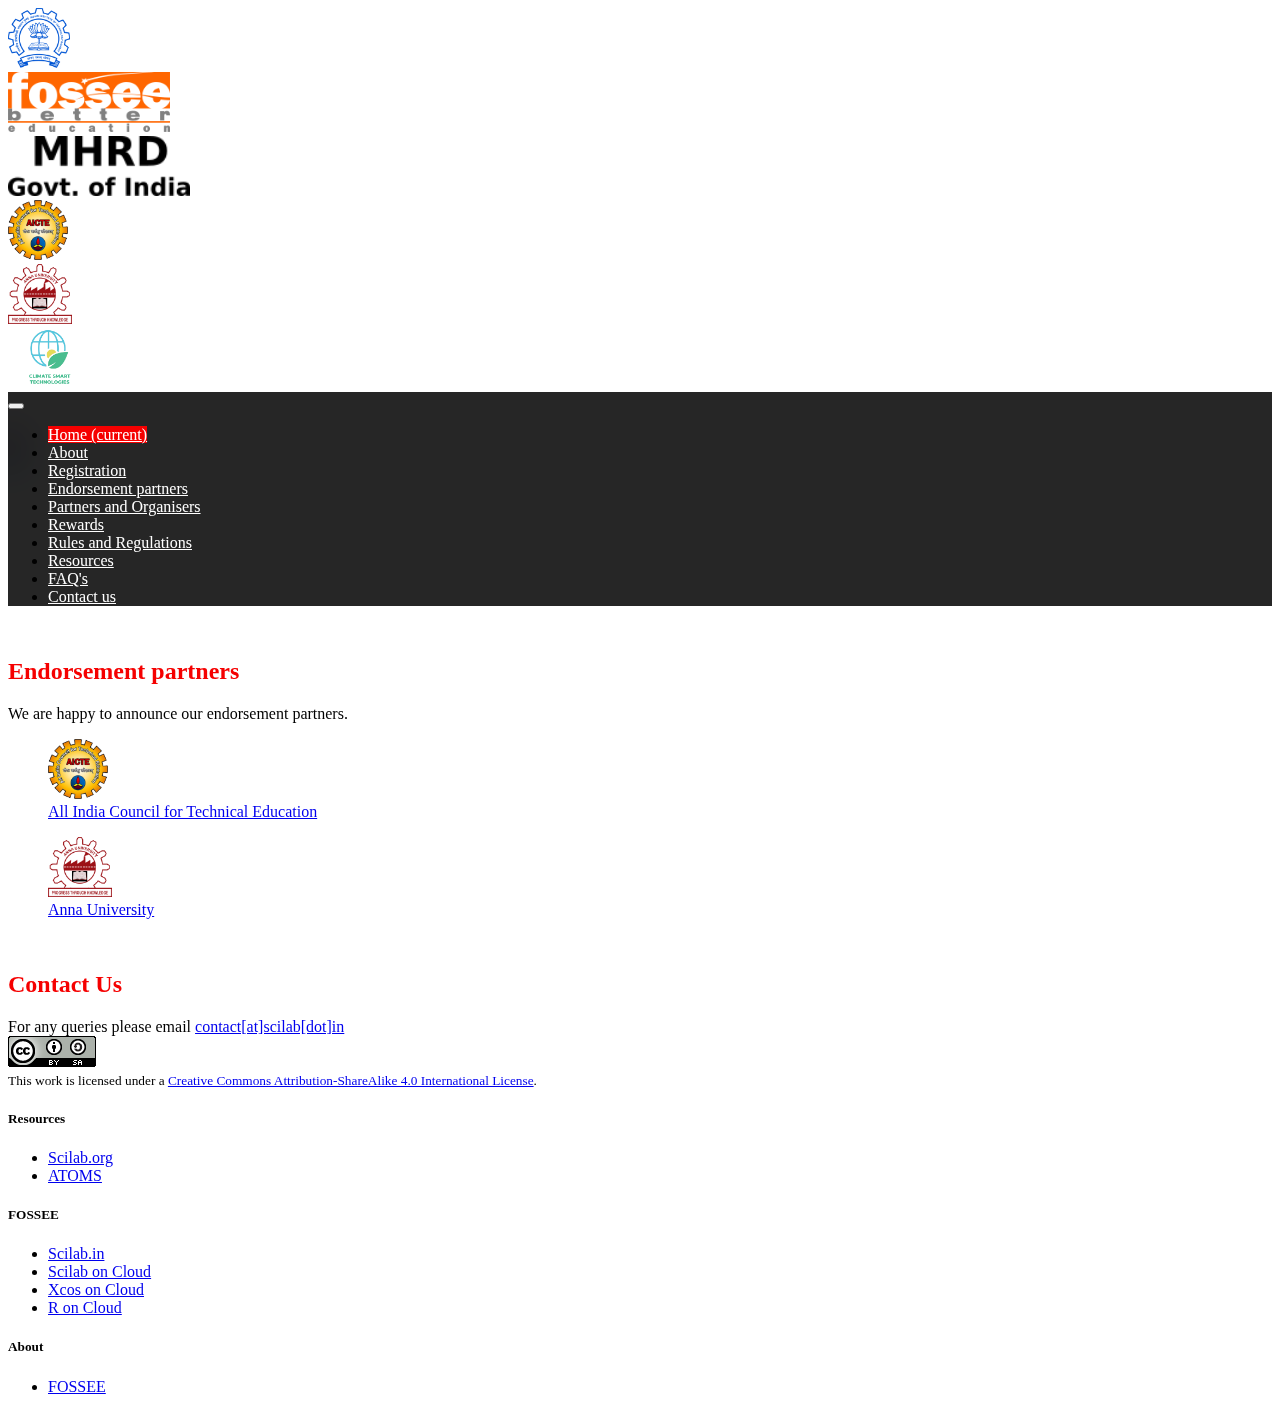
==== endorsement-partners.html @ 42803799 "added new pages" ====
<!doctype html>
<html lang="en">

<head>
  <meta charset="utf-8">
  <meta name="viewport" content="width=device-width, initial-scale=1, shrink-to-fit=no">
  <meta name="description" content="Scilab Toolbox Hackathon by FOSSEE">
  <meta name="author" content="FOSSEE web team">
  <meta name="keywords" content="Hackathon, coding, competition">
  <meta name="keywords" content="Scilab, Scilab Toolbox, Open source, software, Toolbox development">
  <link rel="icon" href="image/STH.ico">
  <title>Scilab Toolbox Online Hackathon 2020</title>
  <!-- Bootstrap core CSS -->
  <link href="bootstrap-4.5.0/css/bootstrap.min.css" rel="stylesheet">
  <link href="fontawesome/css/all.css" rel="stylesheet">
  <link href="css/custom.css" rel="stylesheet">
</head>
<body>
  <div class="container">
    <div class="d-flex justify-content-around row">
      <div class="column p-2 pt-1 pb-1 "><a href="http://iitb.ac.in" target="_blank"><img src="image/iitb.webp"
            class="img-fluid" alt="FOSSEE" style="height:60px;"></a></div>
      <div class="column p-2 pt-1 pb-1"><a href="https://fossee.in" target="_blank"><img src="image/fossee_logo.webp"
            class="img-fluid" alt="FOSSEE" style="height:60px;"></a></div>
      <div class="column p-2 pt-1 pb-1"> <a href="https://mhrd.gov.in/ict-initiatives" target="_blank"
          rel="noopener noreferrer"><img src="image/MHRD_logo.webp" class="img-fluid" alt="MHRD"
            style="height:60px;"> </a></div>
      <div class="column p-2 pt-1 pb-1 "><a href="https://www.aicte-india.org/" target="_blank"><img
            src="image/aicte_logo.webp" class="img-fluid" alt="AICTE" style="height:60px;"></a></div>
      <div class=" p-2 pt-1 pb-1 "><a href="https://annauniv.edu/" target="_blank"><img src="image/au_logo.webp"
            class="img-fluid" alt="Anna University" style="height:60px;"></a></div>
      <div class="column p-2 pt-1 pb-1 "><a href="http://www.climatesmarttech.com/" target="_blank"><img
            src="image/CST_logo.webp" class="img-fluid" alt="Climate Smart Tech" style="height:60px;"></a>
      </div>
    </div>
  </div>
  <div class="icon-bar">
    <a href="https://www.facebook.com/FOSSEENMEICT/" class="facebook text-white" target="_blank"><i
        class="fab fa-facebook-square"></i></a>
    <a href="https://www.instagram.com/fossee_nmeict/" class="instagram" target="_blank"><i
        class="fab fa-instagram"></i></a>
    <a href="https://twitter.com/FOSSEENMEICT/" class="twitter" target="_blank"><i
        class="fab fa-twitter-square"></i></a>
    <a href="https://www.linkedin.com/in/fossee-iitbombay/" class="linkedin" target="_blank"><i
        class="fab fa-linkedin"></i></a>
  </div>
  <button onclick="topFunction()" id="myBtn" title="Go to top">Top</button>
  <nav class="navbar navbar-expand-lg site-header sticky-top py-1">
    <a class="navbar-brand" href="#"><span class="navbar-toggler-icon"></span></a>
    <button class="navbar-toggler" type="button" data-toggle="collapse" data-target="#navbarSupportedContent"
      aria-controls="navbarSupportedContent" aria-expanded="false" aria-label="Toggle navigation">
      <span class="navbar-toggler-icon" style="color:#f50000"><i class="fas fa-align-justify"></i></span>
    </button>

    <div class="collapse navbar-collapse" id="navbarSupportedContent">
      <ul class="navbar-nav mr-auto  mx-auto">
        <li class="nav-item active">
          <a class="nav-link" href="index.html#">Home <span class="sr-only">(current)</span></a>
        </li>
        <li class="nav-item">
          <a class="nav-link" href="index.html#about">About</a>
        </li>
        <li class="nav-item">
          <a class="nav-link" href="index.html#register">Registration</a>
        </li>
        <li class="nav-item">
          <a class="nav-link" href="endorsement-partners.html">Endorsement partners</a>
        </li>
        <li class="nav-item">
          <a class="nav-link" href="index.html#partners-and-organisers">Partners and Organisers</a>
        </li>
        <li class="nav-item">
          <a class="nav-link" href="index.html#rewards">Rewards</a>
        </li>
        <li class="nav-item">
          <a class="nav-link" href="index.html#rules-and-regulations">Rules and Regulations</a>
        </li>
        <li class="nav-item">
          <a class="nav-link" href="resources.html">Resources</a>
        </li>
        <li class="nav-item">
          <a class="nav-link" href="index.html#faqs">FAQ's</a>
        </li>
        <li class="nav-item">
          <a class="nav-link" href="index.html#contact-us">Contact us</a>
        </li>
      </ul>
    </div>
  </nav>

  <section id="about">
    <div class="d-md-flex flex-md-equal w-100 my-md-3 pl-md-3">
      <div class="bg-light mr-md-3 text-center overflow-hidden">
        <div class="py-3">
          <h2 class="display-5 section-title">Endorsement partners</h2>
        </div>

        <div class="mx-auto bd-highlight text-center px-3">
          <p style="font-weight: 400;">We are happy to announce our endorsement partners.</p>
              <div class="d-flex justify-content-around row">
      <div class="column p-2 pt-1 pb-1 "><a href="https://www.aicte-india.org/" target="_blank"><figure><img
            src="image/aicte_logo.webp" class="img-fluid" alt="AICTE" style="height:60px;"><figcaption>All India Council for Technical Education</figcaption></figure></a></div>
      <div class=" p-2 pt-1 pb-1 "><a href="https://annauniv.edu/" target="_blank"><figure><img src="image/au_logo.webp"
            class="img-fluid" alt="Anna University" style="height:60px;"><figcaption>Anna University </figcaption></figure></a></div>
    </div>
        </div>
      </div>
    </div>
  </section>

  <section id="contact-us">
    <div class="d-md-flex flex-md-equal w-100 my-md-3 pl-md-3">
      <div class="bg-light mr-md-3 text-center overflow-hidden">
        <div class="py-3">
          <h2 class="display-5 section-title">Contact Us <i class="far fa-envelope"></i></h2>
          <p class="lead"></p>
        </div>
        <div class="mx-auto" style="border-radius: 21px 21px 21px 21px;">
          For any queries please email <a href="mailto:contact@scilab.in">contact[at]scilab[dot]in <i
              class="fas fa-envelope-square"></i></a>
        </div>
      </div>
    </div>
  </section>
  <footer class="container py-5">
    <div class="row">
      <div class="col-12 col-md">
        <small class="d-block mb-3 text-muted">
          <a rel="license" href="http://creativecommons.org/licenses/by-sa/4.0/"><img alt="Creative Commons License"
              style="border-width:0" src="image/88x31.png" /></a><br />This work is
          licensed under a <a rel="license" href="http://creativecommons.org/licenses/by-sa/4.0/">Creative Commons
            Attribution-ShareAlike 4.0 International License</a>.
        </small>
      </div>
      <div class="col-6 col-md">
        <h5>Resources</h5>
        <ul class="list-unstyled text-small">
          <li><a class="text-muted" href="https://www.scilab.org/" target="_blank">Scilab.org</a></li>
          <li><a class="text-muted" href="https://atoms.scilab.org/" target="_blank">ATOMS</a></li>
        </ul>
      </div>
      <div class="col-6 col-md">
        <h5>FOSSEE</h5>
        <ul class="list-unstyled text-small">
          <li><a class="text-muted" href="https://scilab.in" target="_blank">Scilab.in</a></li>
          <li><a class="text-muted" href="https://cloud.scilab.in" target="_blank">Scilab on Cloud</a></li>
          <li><a class="text-muted" href="https://xcos.scilab.in" target="_blank">Xcos on Cloud</a></li>
          <li><a class="text-muted" href="https://rcloud.fossee.in" target="_blank">R on Cloud</a></li>
        </ul>
      </div>
      <div class="col-6 col-md">
        <h5>About</h5>
        <ul class="list-unstyled text-small">
          <li><a class="text-muted" href="https://fossee.in" target="_blank">FOSSEE</a></li>
        </ul>
      </div>
    </div>
  </footer>


  <!-- Bootstrap core JavaScript
    ================================================== -->
  <!-- Placed at the end of the document so the pages load faster -->
  <script src="js/jquery-3.2.1.slim.min.js"></script>
  <script src="js/popper.min.js"></script>
  <script src="bootstrap-4.5.0/js/bootstrap.min.js"></script>
  <script src="js/holder.min.js"></script>
  <script src="js/custom.js"></script>
  <!-- Global site tag (gtag.js) - Google Analytics -->
  <script async src="https://www.googletagmanager.com/gtag/js?id=UA-82999923-1"></script>
  <script>
    window.dataLayer = window.dataLayer || [];

    function gtag() {
      dataLayer.push(arguments);
    }
    gtag('js', new Date());

    gtag('config', 'UA-82999923-1');
  </script>
  <script type="text/javascript">
   var activeNavItem = $('.nav-item');

activeNavItem.click(function(){
  activeNavItem.removeClass('active');
  $(this).addClass('active');  
});
  </script>
</body>

</html>
---- css/custom.css ----
@font-face {
  font-family: Fira Sans Extra Condensed;
  src: url(../Fira_Sans_Extra_Condensed/FiraSansExtraCondensed-ExtraLight.ttf);
}


body {
  font-family: 'Nunito sans';
}

.container {
  max-width: 960px;
}

html {
  scroll-behavior: smooth;
}

/*
 * Custom translucent site header
 */

.site-header {
  background-color: rgba(0, 0, 0, .85);
  -webkit-backdrop-filter: saturate(180%) blur(20px);
  backdrop-filter: saturate(180%) blur(20px);
}

.site-header a {
  color: #ffffff;
  transition: ease-in-out color .15s;
}

.site-header a:hover {
  color: #ffffff;
  background-color: #f50000;
  text-decoration: none;
}

.site-header .nav-item.active a{
  color: #ffffff;
  background-color: #f50000;
}

.section-title{
  padding-top: 1rem !important;
  color: #f50000;
}
/*
 * Extra utilities
 */

.border-top {
  border-top: 1px solid #e5e5e5;
}

.border-bottom {
  border-bottom: 1px solid #e5e5e5;
}

.box-shadow {
  box-shadow: 0 .25rem .75rem rgba(0, 0, 0, .05);
}

.flex-equal>* {
  -ms-flex: 1;
  -webkit-box-flex: 1;
  flex: 1;
}

@media (min-width: 768px) {
  .flex-md-equal>* {
    -ms-flex: 1;
    -webkit-box-flex: 1;
    flex: 1;
  }
}

.overflow-hidden {
  overflow: hidden;
}


/*--------------------------------------------------------------
# front Section
--------------------------------------------------------------*/
#front {
  width: 100%;
  height: 100vh;
  background: url(../image/bg.webp) top center;
  background-size: cover;
  overflow: hidden;
  position: relative;
}

@media (min-width: 1024px) {
  #front {
    background-attachment: fixed;
  }
}

#front:before {
  content: "";
  position: absolute;
  bottom: 0;
  top: 0;
  left: 0;
  right: 0;
}

#front .front-container {
  bottom: 0;
  left: 0;
  top: 90px;
  right: 0;
  display: flex;
  justify-content: center;
  align-items: center;
  flex-direction: column;
  text-align: center;
  padding: 0 15px;
}

@media (max-width: 991px) {
  #front .front-container {
    top: 70px;
  }
}

#front h1 {
  color: #fff;
  font-family: "Raleway", sans-serif;
  font-size: 56px;
  font-weight: 600;
  text-transform: uppercase;
}

#front h1 span {
  color: #f50000;
}

@media (max-width: 991px) {
  #front h1 {
    font-size: 34px;
  }
}

#front p {
  color: #ebebeb;
  font-weight: 700;
  font-size: 20px;
}

@media (max-width: 991px) {
  #front p {
    font-size: 16px;
  }
}

#front .about-btn {
  font-family: "Raleway", sans-serif;
  font-weight: 500;
  font-size: 14px;
  letter-spacing: 1px;
  display: inline-block;
  padding: 12px 32px;
  border-radius: 50px;
  transition: 0.5s;
  line-height: 1;
  margin: 10px;
  color: #fff;
  -webkit-animation-delay: 0.8s;
  animation-delay: 0.8s;
  border: 2px solid #f50000;
}

#front .about-btn:hover {
  background: #f50000;
  color: #fff;
}

@-webkit-keyframes pulsate-btn {
  0% {
    transform: scale(0.6, 0.6);
    opacity: 1;
  }

  100% {
    transform: scale(1, 1);
    opacity: 0;
  }
}

@keyframes pulsate-btn {
  0% {
    transform: scale(0.6, 0.6);
    opacity: 1;
  }

  100% {
    transform: scale(1, 1);
    opacity: 0;
  }
}

#myBtn {
  display: none;
  position: fixed;
  bottom: 20px;
  right: 30px;
  z-index: 99;
  font-size: 18px;
  border: none;
  outline: none;
  background-color: #f50000;
  color: white;
  cursor: pointer;
  padding: 15px;
  border-radius: 4px;
}

#myBtn:hover {
  background-color: #f50000;
  color: #ffffff;
}

.icon-bar {
  position: fixed;
  top: 50%;
  -webkit-transform: translateY(-50%);
  -ms-transform: translateY(-50%);
  transform: translateY(-50%);
}

.icon-bar a {
  display: block;
  text-align: center;
  padding: 4px;
  transition: all 0.3s ease;
  color: white;
  font-size: 20px;
}

.icon-bar a:hover {
  background-color: #000;
}

.facebook {
  background: #3B5998;
  color: white;
}

.instagram {
  background: #bb0000;
  color: white;
}

.twitter {
  background: #55ACEE;
  color: white;
}

.linkedin {
  background: #007bb5;
  color: white;
}


.box {
  float: left;
  overflow: hidden;
  background: #ffffff;
  position: fixed;
  top: 50%;
  z-index: 2;
  cursor: pointer;
  display: block;
  -webkit-transform: translateY(-50%);
  -ms-transform: translateY(-50%);
  transform: translateY(-50%);
}

/* Add padding and border to inner content
for better animation effect */
.box-inner {
  width: 100px;
  height: 150px;
}
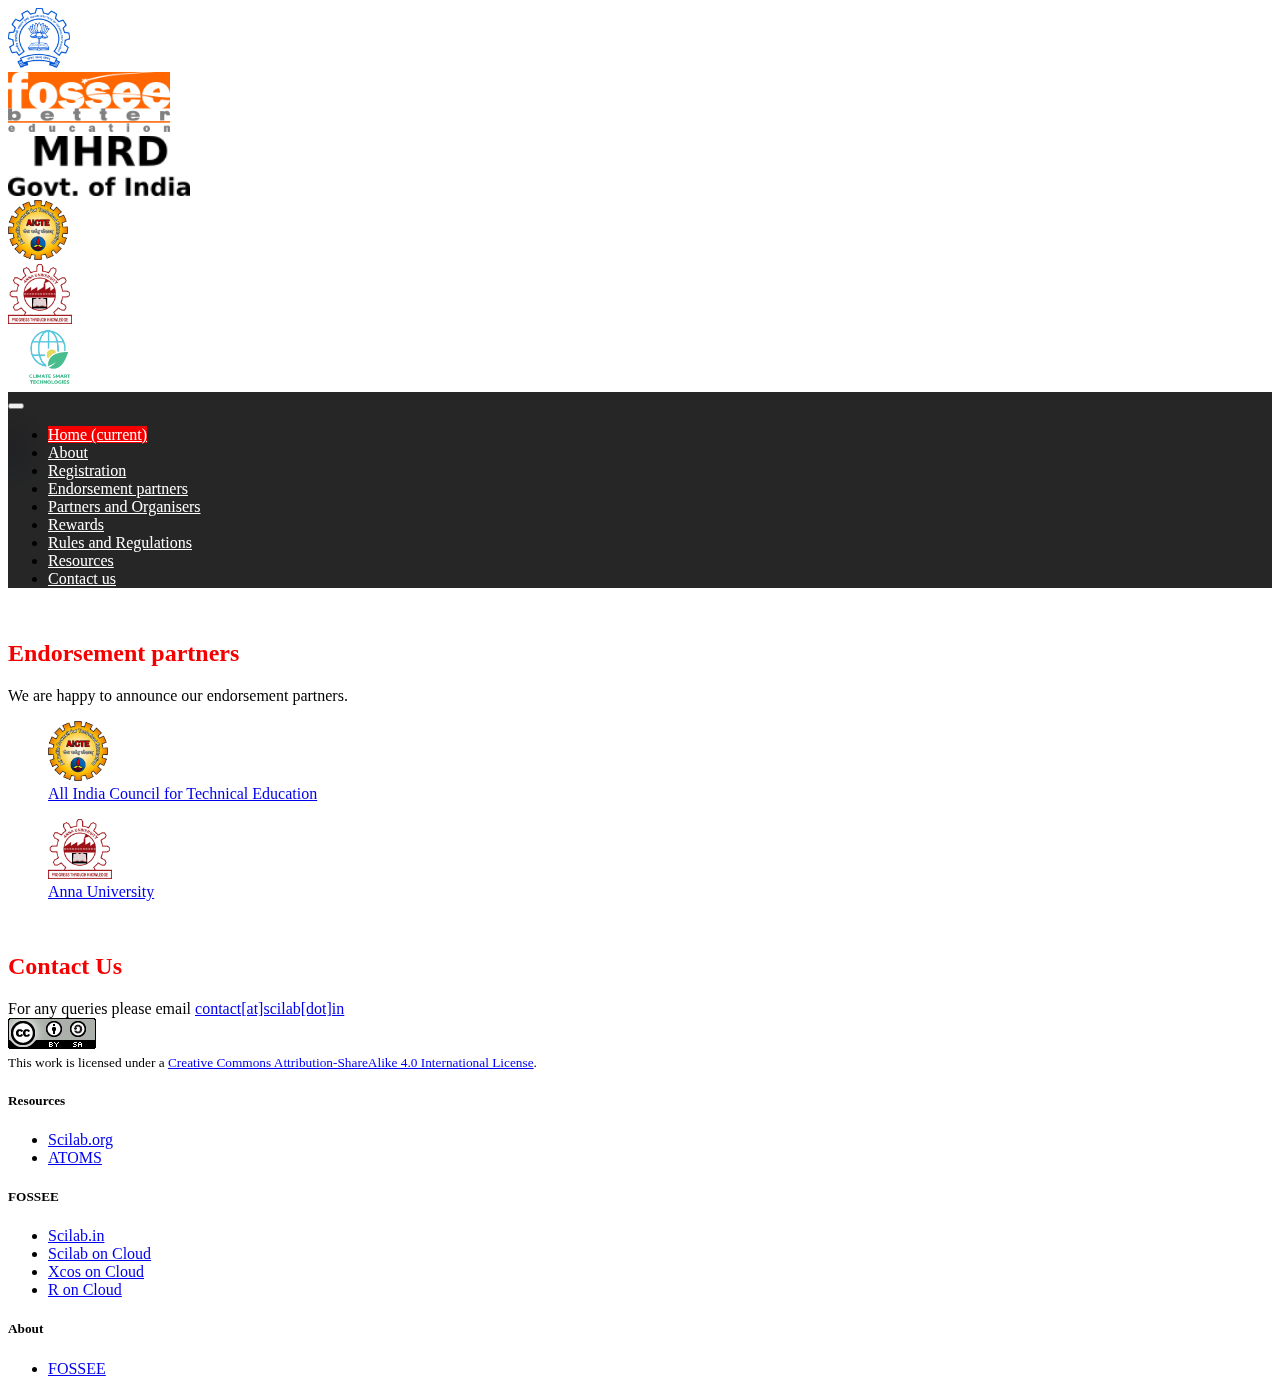
==== commit 203ae0d1: "commented faqs link" ====
--- a/endorsement-partners.html
+++ b/endorsement-partners.html
@@ -78,9 +78,9 @@
         <li class="nav-item">
           <a class="nav-link" href="resources.html">Resources</a>
         </li>
-        <li class="nav-item">
+        <!-- <li class="nav-item">
           <a class="nav-link" href="index.html#faqs">FAQ's</a>
-        </li>
+        </li> -->
         <li class="nav-item">
           <a class="nav-link" href="index.html#contact-us">Contact us</a>
         </li>
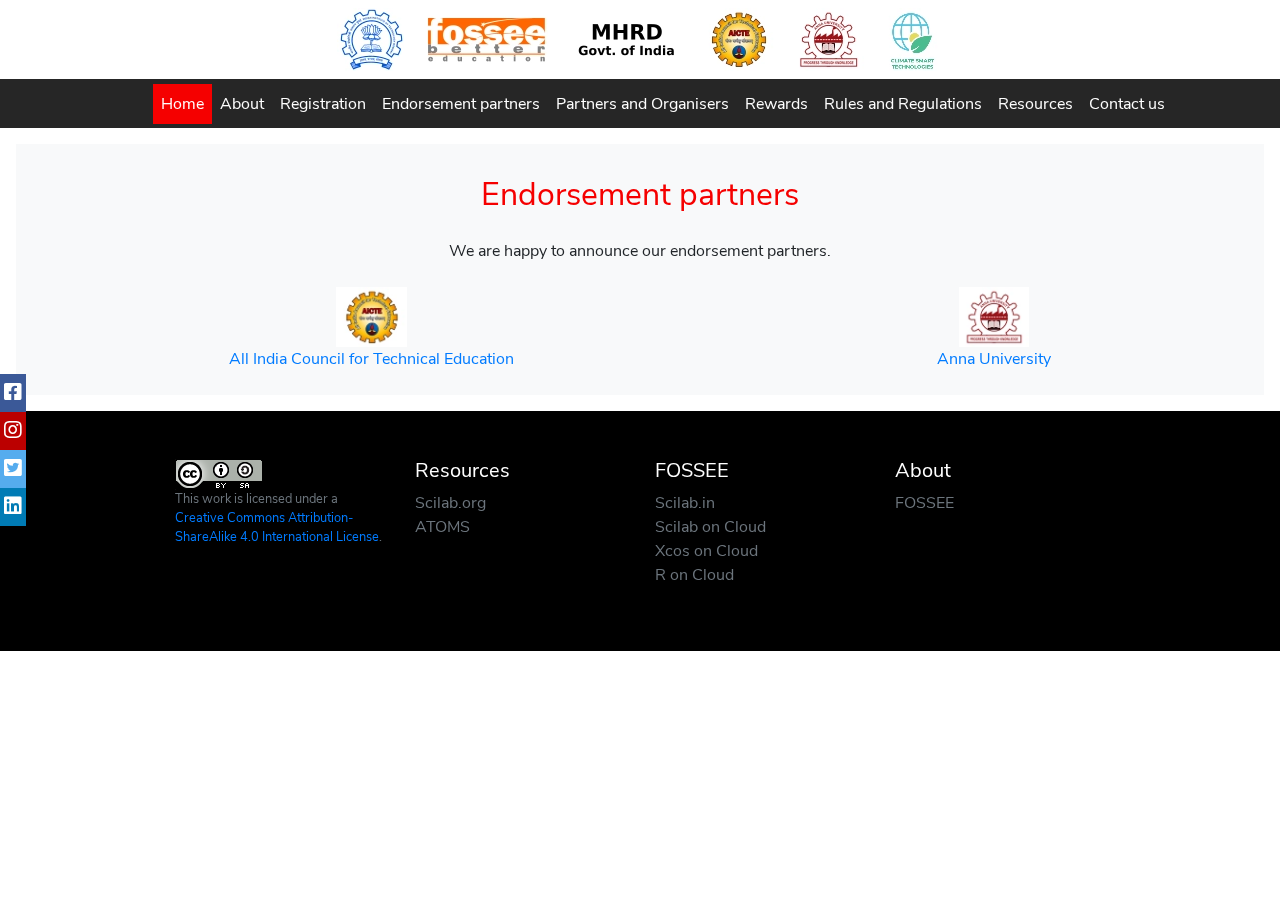
==== commit 94551189: "Update text, logo images, rearrange sections, modify footer background" ====
--- a/endorsement-partners.html
+++ b/endorsement-partners.html
@@ -17,23 +17,22 @@
 </head>
 <body>
   <div class="container">
-    <div class="d-flex justify-content-around row">
-      <div class="column p-2 pt-1 pb-1 "><a href="http://iitb.ac.in" target="_blank"><img src="image/iitb.webp"
-            class="img-fluid" alt="FOSSEE" style="height:60px;"></a></div>
-      <div class="column p-2 pt-1 pb-1"><a href="https://fossee.in" target="_blank"><img src="image/fossee_logo.webp"
-            class="img-fluid" alt="FOSSEE" style="height:60px;"></a></div>
-      <div class="column p-2 pt-1 pb-1"> <a href="https://mhrd.gov.in/ict-initiatives" target="_blank"
-          rel="noopener noreferrer"><img src="image/MHRD_logo.webp" class="img-fluid" alt="MHRD"
-            style="height:60px;"> </a></div>
-      <div class="column p-2 pt-1 pb-1 "><a href="https://www.aicte-india.org/" target="_blank"><img
-            src="image/aicte_logo.webp" class="img-fluid" alt="AICTE" style="height:60px;"></a></div>
-      <div class=" p-2 pt-1 pb-1 "><a href="https://annauniv.edu/" target="_blank"><img src="image/au_logo.webp"
-            class="img-fluid" alt="Anna University" style="height:60px;"></a></div>
-      <div class="column p-2 pt-1 pb-1 "><a href="http://www.climatesmarttech.com/" target="_blank"><img
-            src="image/CST_logo.webp" class="img-fluid" alt="Climate Smart Tech" style="height:60px;"></a>
+         <div class="d-flex justify-content-center row">
+            <div class="column p-2 pt-1 pb-1"><a href="http://iitb.ac.in" target="_blank"><img src="image/iitb.webp"
+               class="img-fluid" alt="FOSSEE"></a></div>
+            <div class="column p-2 pt-1 pb-1"><a href="https://fossee.in" target="_blank"><img src="image/fossee_logo.webp"
+               class="img-fluid" alt="FOSSEE"></a></div>
+            <div class="column p-2 pt-1 pb-1"> <a href="https://mhrd.gov.in/ict-initiatives" target="_blank"
+               rel="noopener noreferrer"><img src="image/MHRD_logo.webp" class="img-fluid" alt="MHRD"> </a></div>
+            <div class="column p-2 pt-1 pb-1 "><a href="https://www.aicte-india.org/" target="_blank"><img
+               src="image/aicte_logo.webp" class="img-fluid" alt="AICTE"></a></div>
+            <div class=" p-2 pt-1 pb-1 "><a href="https://annauniv.edu/" target="_blank"><img src="image/au_logo.webp"
+               class="img-fluid" alt="Anna University"></a></div>
+            <div class="column p-2 pt-1 pb-1 "><a href="http://www.climatesmarttech.com/" target="_blank"><img
+               src="image/CST_logo.webp" class="img-fluid" alt="Climate Smart Tech"></a>
+            </div>
+         </div>
       </div>
-    </div>
-  </div>
   <div class="icon-bar">
     <a href="https://www.facebook.com/FOSSEENMEICT/" class="facebook text-white" target="_blank"><i
         class="fab fa-facebook-square"></i></a>
@@ -107,24 +106,10 @@
       </div>
     </div>
   </section>
-
-  <section id="contact-us">
-    <div class="d-md-flex flex-md-equal w-100 my-md-3 pl-md-3">
-      <div class="bg-light mr-md-3 text-center overflow-hidden">
-        <div class="py-3">
-          <h2 class="display-5 section-title">Contact Us <i class="far fa-envelope"></i></h2>
-          <p class="lead"></p>
-        </div>
-        <div class="mx-auto" style="border-radius: 21px 21px 21px 21px;">
-          For any queries please email <a href="mailto:contact@scilab.in">contact[at]scilab[dot]in <i
-              class="fas fa-envelope-square"></i></a>
-        </div>
-      </div>
-    </div>
-  </section>
-  <footer class="container py-5">
+  <section id="footer" class="site-footer">
+    <footer class="container py-5 site-footer">
     <div class="row">
-      <div class="col-12 col-md">
+      <div class="col-3 col-md">
         <small class="d-block mb-3 text-muted">
           <a rel="license" href="http://creativecommons.org/licenses/by-sa/4.0/"><img alt="Creative Commons License"
               style="border-width:0" src="image/88x31.png" /></a><br />This work is
@@ -132,14 +117,14 @@
             Attribution-ShareAlike 4.0 International License</a>.
         </small>
       </div>
-      <div class="col-6 col-md">
+      <div class="col-3 col-md">
         <h5>Resources</h5>
         <ul class="list-unstyled text-small">
           <li><a class="text-muted" href="https://www.scilab.org/" target="_blank">Scilab.org</a></li>
           <li><a class="text-muted" href="https://atoms.scilab.org/" target="_blank">ATOMS</a></li>
         </ul>
       </div>
-      <div class="col-6 col-md">
+      <div class="col-3 col-md">
         <h5>FOSSEE</h5>
         <ul class="list-unstyled text-small">
           <li><a class="text-muted" href="https://scilab.in" target="_blank">Scilab.in</a></li>
@@ -148,7 +133,7 @@
           <li><a class="text-muted" href="https://rcloud.fossee.in" target="_blank">R on Cloud</a></li>
         </ul>
       </div>
-      <div class="col-6 col-md">
+      <div class="col-3 col-md">
         <h5>About</h5>
         <ul class="list-unstyled text-small">
           <li><a class="text-muted" href="https://fossee.in" target="_blank">FOSSEE</a></li>
@@ -156,6 +141,7 @@
       </div>
     </div>
   </footer>
+  </section>
 
 
   <!-- Bootstrap core JavaScript
--- a/css/custom.css
+++ b/css/custom.css
@@ -1,11 +1,14 @@
 @font-face {
-  font-family: Fira Sans Extra Condensed;
-  src: url(../Fira_Sans_Extra_Condensed/FiraSansExtraCondensed-ExtraLight.ttf);
-}
+  font-family: Fira Sans;
+  src: url(Fira_Sans_Extra_Condensed/FiraSansExtraCondensed-Regular.ttf);
+  font-family: Nunito Sans;
+  src: url(Nunito_Sans/NunitoSans-Regular.ttf);
+}
+
 
 
 body {
-  font-family: 'Nunito sans';
+  font-family: 'Nunito sans' !important;
 }
 
 .container {
@@ -203,6 +206,12 @@
   }
 }
 
+.site-footer{
+ color:#fff;
+ background-color: #000;
+ width: 100% !important;
+}
+
 #myBtn {
   display: none;
   position: fixed;
@@ -285,4 +294,4 @@
 .box-inner {
   width: 100px;
   height: 150px;
-}+}
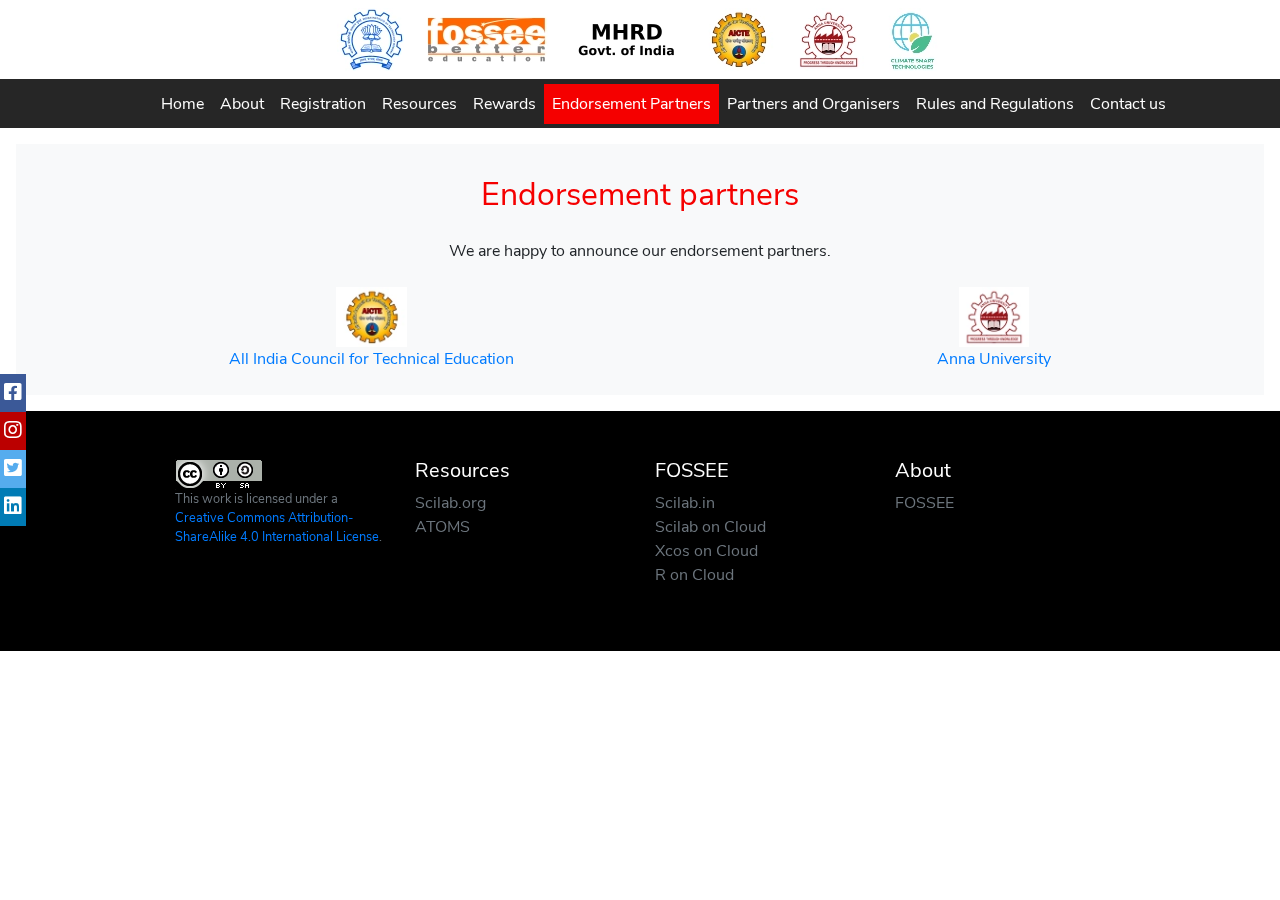
==== commit f5c74301: "Merge pull request #14 from prashantsinalkar/master" ====
--- a/endorsement-partners.html
+++ b/endorsement-partners.html
@@ -15,24 +15,25 @@
   <link href="fontawesome/css/all.css" rel="stylesheet">
   <link href="css/custom.css" rel="stylesheet">
 </head>
+
 <body>
   <div class="container">
-         <div class="d-flex justify-content-center row">
-            <div class="column p-2 pt-1 pb-1"><a href="http://iitb.ac.in" target="_blank"><img src="image/iitb.webp"
-               class="img-fluid" alt="FOSSEE"></a></div>
-            <div class="column p-2 pt-1 pb-1"><a href="https://fossee.in" target="_blank"><img src="image/fossee_logo.webp"
-               class="img-fluid" alt="FOSSEE"></a></div>
-            <div class="column p-2 pt-1 pb-1"> <a href="https://mhrd.gov.in/ict-initiatives" target="_blank"
-               rel="noopener noreferrer"><img src="image/MHRD_logo.webp" class="img-fluid" alt="MHRD"> </a></div>
-            <div class="column p-2 pt-1 pb-1 "><a href="https://www.aicte-india.org/" target="_blank"><img
-               src="image/aicte_logo.webp" class="img-fluid" alt="AICTE"></a></div>
-            <div class=" p-2 pt-1 pb-1 "><a href="https://annauniv.edu/" target="_blank"><img src="image/au_logo.webp"
-               class="img-fluid" alt="Anna University"></a></div>
-            <div class="column p-2 pt-1 pb-1 "><a href="http://www.climatesmarttech.com/" target="_blank"><img
-               src="image/CST_logo.webp" class="img-fluid" alt="Climate Smart Tech"></a>
-            </div>
-         </div>
+    <div class="d-flex justify-content-center row">
+      <div class="column p-2 pt-1 pb-1"><a href="http://iitb.ac.in" target="_blank"><img src="image/iitb.webp"
+            class="img-fluid" alt="FOSSEE"></a></div>
+      <div class="column p-2 pt-1 pb-1"><a href="https://fossee.in" target="_blank"><img src="image/fossee_logo.webp"
+            class="img-fluid" alt="FOSSEE"></a></div>
+      <div class="column p-2 pt-1 pb-1"> <a href="https://mhrd.gov.in/ict-initiatives" target="_blank"
+          rel="noopener noreferrer"><img src="image/MHRD_logo.webp" class="img-fluid" alt="MHRD"> </a></div>
+      <div class="column p-2 pt-1 pb-1 "><a href="https://www.aicte-india.org/" target="_blank"><img
+            src="image/aicte_logo.webp" class="img-fluid" alt="AICTE"></a></div>
+      <div class=" p-2 pt-1 pb-1 "><a href="https://annauniv.edu/" target="_blank"><img src="image/au_logo.webp"
+            class="img-fluid" alt="Anna University"></a></div>
+      <div class="column p-2 pt-1 pb-1 "><a href="http://www.climatesmarttech.com/" target="_blank"><img
+            src="image/CST_logo.webp" class="img-fluid" alt="Climate Smart Tech"></a>
       </div>
+    </div>
+  </div>
   <div class="icon-bar">
     <a href="https://www.facebook.com/FOSSEENMEICT/" class="facebook text-white" target="_blank"><i
         class="fab fa-facebook-square"></i></a>
@@ -53,7 +54,7 @@
 
     <div class="collapse navbar-collapse" id="navbarSupportedContent">
       <ul class="navbar-nav mr-auto  mx-auto">
-        <li class="nav-item active">
+        <li class="nav-item">
           <a class="nav-link" href="index.html#">Home <span class="sr-only">(current)</span></a>
         </li>
         <li class="nav-item">
@@ -63,19 +64,19 @@
           <a class="nav-link" href="index.html#register">Registration</a>
         </li>
         <li class="nav-item">
-          <a class="nav-link" href="endorsement-partners.html">Endorsement partners</a>
+          <a class="nav-link" href="resources.html">Resources</a>
+        </li>
+        <li class="nav-item">
+          <a class="nav-link" href="index.html#rewards">Rewards</a>
+        </li>
+        <li class="nav-item active">
+          <a class="nav-link" href="endorsement-partners.html">Endorsement Partners</a>
         </li>
         <li class="nav-item">
           <a class="nav-link" href="index.html#partners-and-organisers">Partners and Organisers</a>
         </li>
         <li class="nav-item">
-          <a class="nav-link" href="index.html#rewards">Rewards</a>
-        </li>
-        <li class="nav-item">
           <a class="nav-link" href="index.html#rules-and-regulations">Rules and Regulations</a>
-        </li>
-        <li class="nav-item">
-          <a class="nav-link" href="resources.html">Resources</a>
         </li>
         <!-- <li class="nav-item">
           <a class="nav-link" href="index.html#faqs">FAQ's</a>
@@ -96,51 +97,57 @@
 
         <div class="mx-auto bd-highlight text-center px-3">
           <p style="font-weight: 400;">We are happy to announce our endorsement partners.</p>
-              <div class="d-flex justify-content-around row">
-      <div class="column p-2 pt-1 pb-1 "><a href="https://www.aicte-india.org/" target="_blank"><figure><img
-            src="image/aicte_logo.webp" class="img-fluid" alt="AICTE" style="height:60px;"><figcaption>All India Council for Technical Education</figcaption></figure></a></div>
-      <div class=" p-2 pt-1 pb-1 "><a href="https://annauniv.edu/" target="_blank"><figure><img src="image/au_logo.webp"
-            class="img-fluid" alt="Anna University" style="height:60px;"><figcaption>Anna University </figcaption></figure></a></div>
-    </div>
+          <div class="d-flex justify-content-around row">
+            <div class="column p-2 pt-1 pb-1 "><a href="https://www.aicte-india.org/" target="_blank">
+                <figure><img src="image/aicte_logo.webp" class="img-fluid" alt="AICTE" style="height:60px;">
+                  <figcaption>All India Council for Technical Education</figcaption>
+                </figure>
+              </a></div>
+            <div class=" p-2 pt-1 pb-1 "><a href="https://annauniv.edu/" target="_blank">
+                <figure><img src="image/au_logo.webp" class="img-fluid" alt="Anna University" style="height:60px;">
+                  <figcaption>Anna University </figcaption>
+                </figure>
+              </a></div>
+          </div>
         </div>
       </div>
     </div>
   </section>
   <section id="footer" class="site-footer">
     <footer class="container py-5 site-footer">
-    <div class="row">
-      <div class="col-3 col-md">
-        <small class="d-block mb-3 text-muted">
-          <a rel="license" href="http://creativecommons.org/licenses/by-sa/4.0/"><img alt="Creative Commons License"
-              style="border-width:0" src="image/88x31.png" /></a><br />This work is
-          licensed under a <a rel="license" href="http://creativecommons.org/licenses/by-sa/4.0/">Creative Commons
-            Attribution-ShareAlike 4.0 International License</a>.
-        </small>
+      <div class="row">
+        <div class="col-3 col-md">
+          <small class="d-block mb-3 text-muted">
+            <a rel="license" href="http://creativecommons.org/licenses/by-sa/4.0/"><img alt="Creative Commons License"
+                style="border-width:0" src="image/88x31.png" /></a><br />This work is licensed under a <a rel="license"
+              href="http://creativecommons.org/licenses/by-sa/4.0/">Creative Commons
+              Attribution-ShareAlike 4.0 International License</a>.
+          </small>
+        </div>
+        <div class="col-3 col-md">
+          <h5>Resources</h5>
+          <ul class="list-unstyled text-small">
+            <li><a class="text-muted" href="https://www.scilab.org/" target="_blank">Scilab.org</a></li>
+            <li><a class="text-muted" href="https://atoms.scilab.org/" target="_blank">ATOMS</a></li>
+          </ul>
+        </div>
+        <div class="col-3 col-md">
+          <h5>FOSSEE</h5>
+          <ul class="list-unstyled text-small">
+            <li><a class="text-muted" href="https://scilab.in" target="_blank">Scilab.in</a></li>
+            <li><a class="text-muted" href="https://cloud.scilab.in" target="_blank">Scilab on Cloud</a></li>
+            <li><a class="text-muted" href="https://xcos.scilab.in" target="_blank">Xcos on Cloud</a></li>
+            <li><a class="text-muted" href="https://rcloud.fossee.in" target="_blank">R on Cloud</a></li>
+          </ul>
+        </div>
+        <div class="col-3 col-md">
+          <h5>About</h5>
+          <ul class="list-unstyled text-small">
+            <li><a class="text-muted" href="https://fossee.in" target="_blank">FOSSEE</a></li>
+          </ul>
+        </div>
       </div>
-      <div class="col-3 col-md">
-        <h5>Resources</h5>
-        <ul class="list-unstyled text-small">
-          <li><a class="text-muted" href="https://www.scilab.org/" target="_blank">Scilab.org</a></li>
-          <li><a class="text-muted" href="https://atoms.scilab.org/" target="_blank">ATOMS</a></li>
-        </ul>
-      </div>
-      <div class="col-3 col-md">
-        <h5>FOSSEE</h5>
-        <ul class="list-unstyled text-small">
-          <li><a class="text-muted" href="https://scilab.in" target="_blank">Scilab.in</a></li>
-          <li><a class="text-muted" href="https://cloud.scilab.in" target="_blank">Scilab on Cloud</a></li>
-          <li><a class="text-muted" href="https://xcos.scilab.in" target="_blank">Xcos on Cloud</a></li>
-          <li><a class="text-muted" href="https://rcloud.fossee.in" target="_blank">R on Cloud</a></li>
-        </ul>
-      </div>
-      <div class="col-3 col-md">
-        <h5>About</h5>
-        <ul class="list-unstyled text-small">
-          <li><a class="text-muted" href="https://fossee.in" target="_blank">FOSSEE</a></li>
-        </ul>
-      </div>
-    </div>
-  </footer>
+    </footer>
   </section>
 
 
@@ -165,12 +172,12 @@
     gtag('config', 'UA-82999923-1');
   </script>
   <script type="text/javascript">
-   var activeNavItem = $('.nav-item');
+    var activeNavItem = $('.nav-item');
 
-activeNavItem.click(function(){
-  activeNavItem.removeClass('active');
-  $(this).addClass('active');  
-});
+    activeNavItem.click(function () {
+      activeNavItem.removeClass('active');
+      $(this).addClass('active');
+    });
   </script>
 </body>
 
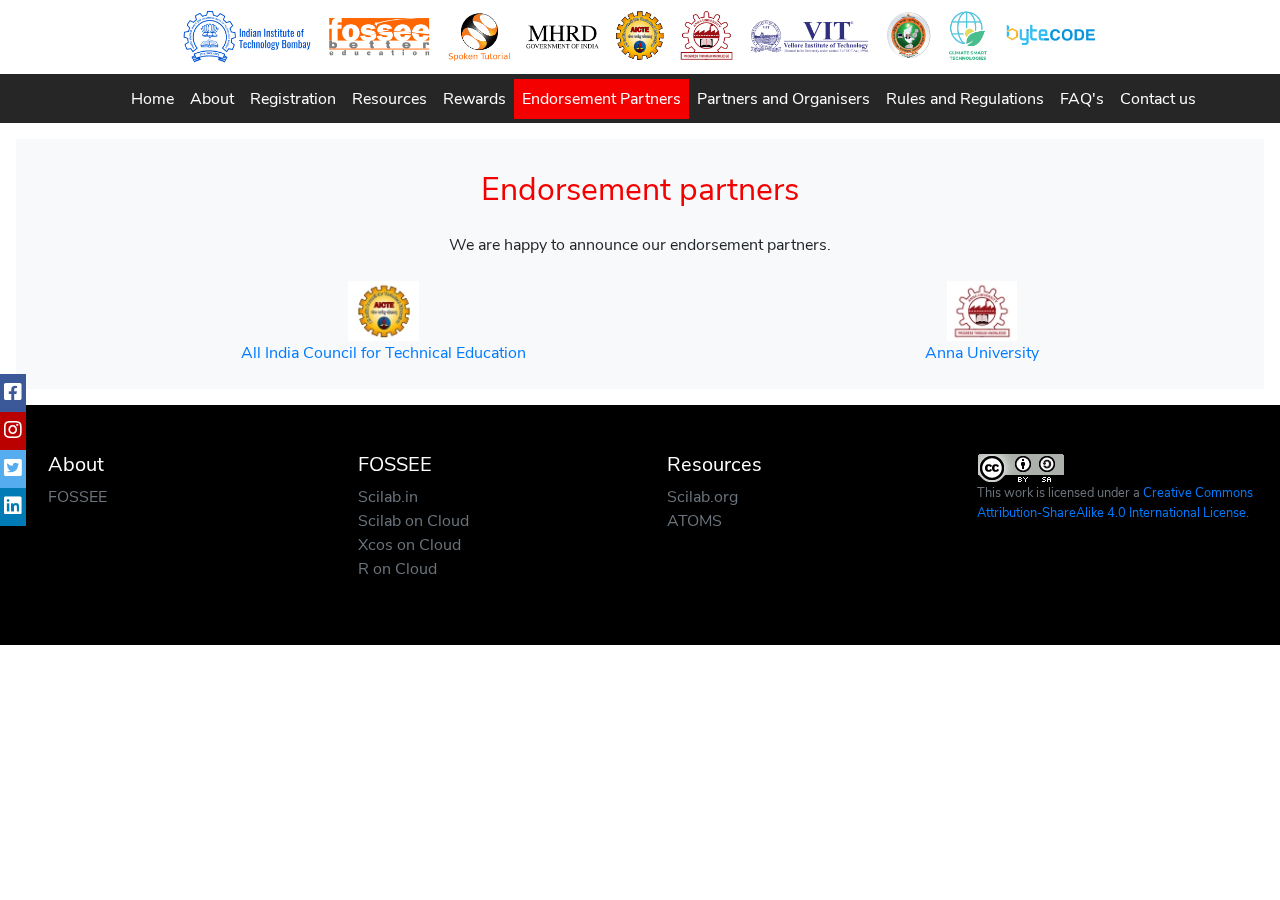
==== commit 539dbbc1: "updated the content" ====
--- a/endorsement-partners.html
+++ b/endorsement-partners.html
@@ -7,9 +7,9 @@
   <meta name="description" content="Scilab Toolbox Hackathon by FOSSEE">
   <meta name="author" content="FOSSEE web team">
   <meta name="keywords" content="Hackathon, coding, competition">
-  <meta name="keywords" content="Scilab, Scilab Toolbox, Open source, software, Toolbox development">
+  <meta name="keywords" content="Scilab, Scilab Toolbox, Scilab Toolbox Hackathon 2020, Open source, software, Toolbox development">
   <link rel="icon" href="image/STH.ico">
-  <title>Scilab Toolbox Online Hackathon 2020</title>
+  <title>Scilab Toolbox Hackathon</title>
   <!-- Bootstrap core CSS -->
   <link href="bootstrap-4.5.0/css/bootstrap.min.css" rel="stylesheet">
   <link href="fontawesome/css/all.css" rel="stylesheet">
@@ -17,22 +17,7 @@
 </head>
 
 <body>
-  <div class="container">
-    <div class="d-flex justify-content-center row">
-      <div class="column p-2 pt-1 pb-1"><a href="http://iitb.ac.in" target="_blank"><img src="image/iitb.webp"
-            class="img-fluid" alt="FOSSEE"></a></div>
-      <div class="column p-2 pt-1 pb-1"><a href="https://fossee.in" target="_blank"><img src="image/fossee_logo.webp"
-            class="img-fluid" alt="FOSSEE"></a></div>
-      <div class="column p-2 pt-1 pb-1"> <a href="https://mhrd.gov.in/ict-initiatives" target="_blank"
-          rel="noopener noreferrer"><img src="image/MHRD_logo.webp" class="img-fluid" alt="MHRD"> </a></div>
-      <div class="column p-2 pt-1 pb-1 "><a href="https://www.aicte-india.org/" target="_blank"><img
-            src="image/aicte_logo.webp" class="img-fluid" alt="AICTE"></a></div>
-      <div class=" p-2 pt-1 pb-1 "><a href="https://annauniv.edu/" target="_blank"><img src="image/au_logo.webp"
-            class="img-fluid" alt="Anna University"></a></div>
-      <div class="column p-2 pt-1 pb-1 "><a href="http://www.climatesmarttech.com/" target="_blank"><img
-            src="image/CST_logo.webp" class="img-fluid" alt="Climate Smart Tech"></a>
-      </div>
-    </div>
+  <div id="top-logo-placeholder" class="container">
   </div>
   <div class="icon-bar">
     <a href="https://www.facebook.com/FOSSEENMEICT/" class="facebook text-white" target="_blank"><i
@@ -44,7 +29,8 @@
     <a href="https://www.linkedin.com/in/fossee-iitbombay/" class="linkedin" target="_blank"><i
         class="fab fa-linkedin"></i></a>
   </div>
-  <button onclick="topFunction()" id="myBtn" title="Go to top">Top</button>
+  <button onclick="topFunction()" id="myBtn" title="Go to top"><i class="fa fa-angle-up"
+      aria-hidden="true"></i></button>
   <nav class="navbar navbar-expand-lg site-header sticky-top py-1">
     <a class="navbar-brand" href="#"><span class="navbar-toggler-icon"></span></a>
     <button class="navbar-toggler" type="button" data-toggle="collapse" data-target="#navbarSupportedContent"
@@ -78,9 +64,9 @@
         <li class="nav-item">
           <a class="nav-link" href="index.html#rules-and-regulations">Rules and Regulations</a>
         </li>
-        <!-- <li class="nav-item">
-          <a class="nav-link" href="index.html#faqs">FAQ's</a>
-        </li> -->
+        <li class="nav-item">
+            <a class="nav-link" href="https://docs.google.com/document/d/1XDYS75Q2cULQ_Lvw57ckfmRoB8sZ7QlE9-CBjpA4xgM/edit?usp=sharing" target="_blank">FAQ's</a>
+        </li>
         <li class="nav-item">
           <a class="nav-link" href="index.html#contact-us">Contact us</a>
         </li>
@@ -90,7 +76,7 @@
 
   <section id="about">
     <div class="d-md-flex flex-md-equal w-100 my-md-3 pl-md-3">
-      <div class="bg-light mr-md-3 text-center overflow-hidden">
+      <div class="bg-light mr-md-3 text-center overflow-hidden pl-4 pr-4">
         <div class="py-3">
           <h2 class="display-5 section-title">Endorsement partners</h2>
         </div>
@@ -114,24 +100,15 @@
     </div>
   </section>
   <section id="footer" class="site-footer">
-    <footer class="container py-5 site-footer">
+    <footer class="container-fluid py-5 site-footer pl-5 pr-4">
       <div class="row">
-        <div class="col-3 col-md">
-          <small class="d-block mb-3 text-muted">
-            <a rel="license" href="http://creativecommons.org/licenses/by-sa/4.0/"><img alt="Creative Commons License"
-                style="border-width:0" src="image/88x31.png" /></a><br />This work is licensed under a <a rel="license"
-              href="http://creativecommons.org/licenses/by-sa/4.0/">Creative Commons
-              Attribution-ShareAlike 4.0 International License</a>.
-          </small>
-        </div>
-        <div class="col-3 col-md">
-          <h5>Resources</h5>
+        <div class="col-sm-3">
+          <h5>About</h5>
           <ul class="list-unstyled text-small">
-            <li><a class="text-muted" href="https://www.scilab.org/" target="_blank">Scilab.org</a></li>
-            <li><a class="text-muted" href="https://atoms.scilab.org/" target="_blank">ATOMS</a></li>
+            <li><a class="text-muted" href="https://fossee.in" target="_blank">FOSSEE</a></li>
           </ul>
         </div>
-        <div class="col-3 col-md">
+        <div class="col-sm-3">
           <h5>FOSSEE</h5>
           <ul class="list-unstyled text-small">
             <li><a class="text-muted" href="https://scilab.in" target="_blank">Scilab.in</a></li>
@@ -140,11 +117,20 @@
             <li><a class="text-muted" href="https://rcloud.fossee.in" target="_blank">R on Cloud</a></li>
           </ul>
         </div>
-        <div class="col-3 col-md">
-          <h5>About</h5>
+        <div class="col-sm-3">
+          <h5>Resources</h5>
           <ul class="list-unstyled text-small">
-            <li><a class="text-muted" href="https://fossee.in" target="_blank">FOSSEE</a></li>
+            <li><a class="text-muted" href="https://www.scilab.org/" target="_blank">Scilab.org</a></li>
+            <li><a class="text-muted" href="https://atoms.scilab.org/" target="_blank">ATOMS</a></li>
           </ul>
+        </div>
+        <div class="col-sm-3">
+          <small class="d-block mb-3 text-muted">
+            <a rel="license" href="http://creativecommons.org/licenses/by-sa/4.0/"><img alt="Creative Commons License"
+                style="border-width:0" src="image/88x31.png" /></a><br />This work is licensed under a <a rel="license"
+              href="http://creativecommons.org/licenses/by-sa/4.0/">Creative Commons
+              Attribution-ShareAlike 4.0 International License</a>.
+          </small>
         </div>
       </div>
     </footer>
@@ -154,7 +140,7 @@
   <!-- Bootstrap core JavaScript
     ================================================== -->
   <!-- Placed at the end of the document so the pages load faster -->
-  <script src="js/jquery-3.2.1.slim.min.js"></script>
+  <script src="js/jquery-3.2.1.min.js"></script>
   <script src="js/popper.min.js"></script>
   <script src="bootstrap-4.5.0/js/bootstrap.min.js"></script>
   <script src="js/holder.min.js"></script>
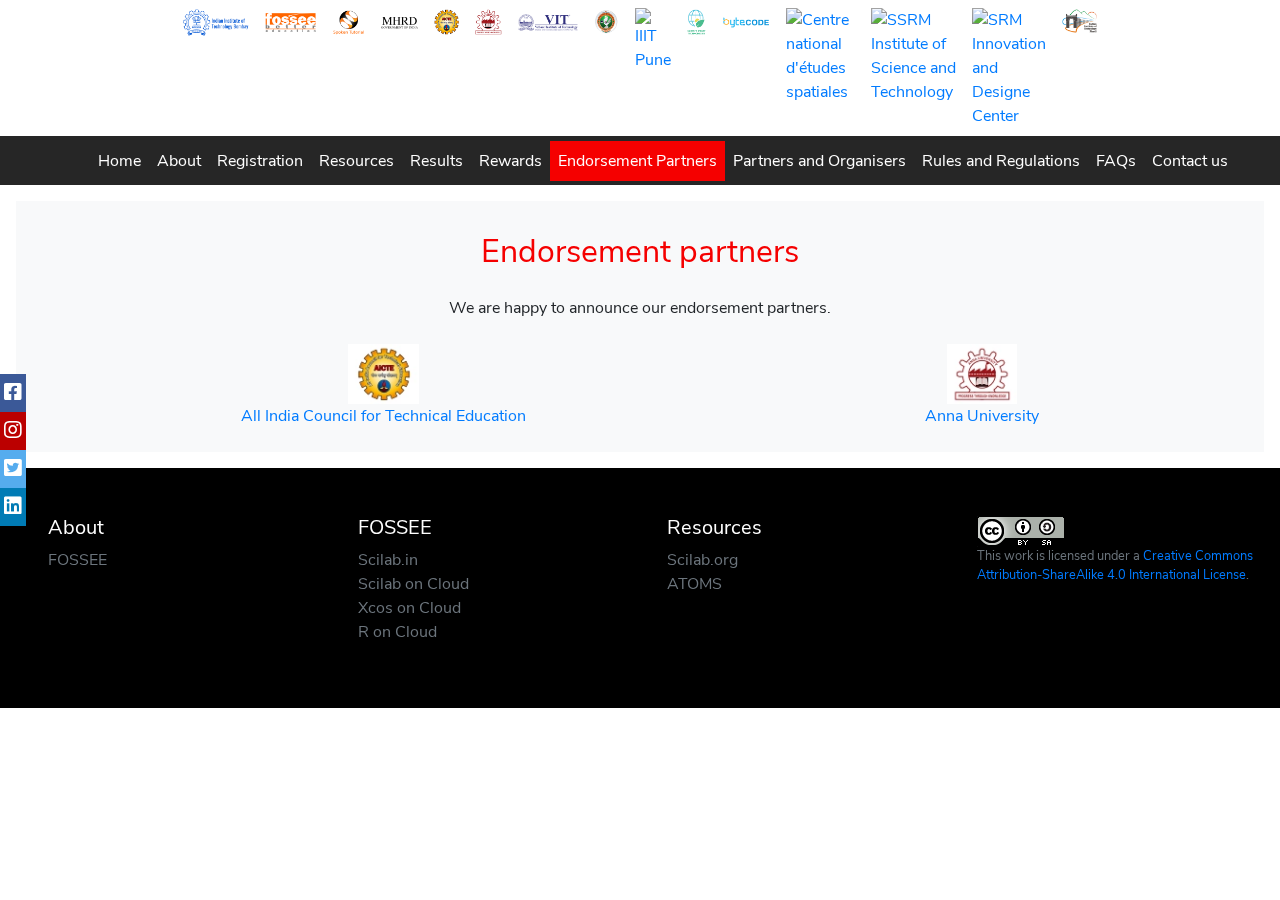
==== commit 4a769bac: "Display round 1 results" ====
--- a/endorsement-partners.html
+++ b/endorsement-partners.html
@@ -4,19 +4,33 @@
 <head>
   <meta charset="utf-8">
   <meta name="viewport" content="width=device-width, initial-scale=1, shrink-to-fit=no">
+  <meta http-equiv="Cache-Control" content="no-cache, no-store, must-revalidate">
+  <meta http-equiv="Pragma" content="no-cache">
+  <meta http-equiv="Expires" content="-1">
   <meta name="description" content="Scilab Toolbox Hackathon by FOSSEE">
   <meta name="author" content="FOSSEE web team">
   <meta name="keywords" content="Hackathon, coding, competition">
-  <meta name="keywords" content="Scilab, Scilab Toolbox, Scilab Toolbox Hackathon 2020, Open source, software, Toolbox development">
+  <meta name="keywords"
+    content="Scilab, Scilab Toolbox, Scilab Toolbox Hackathon 2020, Open source, software, Toolbox development">
   <link rel="icon" href="image/STH.ico">
   <title>Scilab Toolbox Hackathon</title>
   <!-- Bootstrap core CSS -->
   <link href="bootstrap-4.5.0/css/bootstrap.min.css" rel="stylesheet">
   <link href="fontawesome/css/all.css" rel="stylesheet">
-  <link href="css/custom.css" rel="stylesheet">
+  <link href="css/custom.css?ver=1.1" rel="stylesheet">
+  <script>
+    function reloadFunction(event) {
+      if (event.persisted) {
+        console.log("The page was cached by the browser");
+        location.reload(true);
+      } else {
+        console.log("The page was NOT cached by the browser");
+      }
+    }
+  </script>
 </head>
 
-<body>
+<body onpageshow="reloadFunction(event)">
   <div id="top-logo-placeholder" class="container">
   </div>
   <div class="icon-bar">
@@ -53,6 +67,9 @@
           <a class="nav-link" href="resources.html">Resources</a>
         </li>
         <li class="nav-item">
+               <a href="results.html" class="nav-link">Results</a>
+            </li>
+        <li class="nav-item">
           <a class="nav-link" href="index.html#rewards">Rewards</a>
         </li>
         <li class="nav-item active">
@@ -65,7 +82,9 @@
           <a class="nav-link" href="index.html#rules-and-regulations">Rules and Regulations</a>
         </li>
         <li class="nav-item">
-            <a class="nav-link" href="https://docs.google.com/document/d/1XDYS75Q2cULQ_Lvw57ckfmRoB8sZ7QlE9-CBjpA4xgM/edit?usp=sharing" target="_blank">FAQ's</a>
+          <a class="nav-link"
+            href="https://docs.google.com/document/d/1XDYS75Q2cULQ_Lvw57ckfmRoB8sZ7QlE9-CBjpA4xgM/edit?usp=sharing"
+            target="_blank">FAQs</a>
         </li>
         <li class="nav-item">
           <a class="nav-link" href="index.html#contact-us">Contact us</a>
@@ -167,4 +186,4 @@
   </script>
 </body>
 
-</html>
+</html>--- a/css/custom.css
+++ b/css/custom.css
@@ -17,6 +17,32 @@
 
 html {
   scroll-behavior: smooth;
+}
+
+#clockdiv{
+  color: #f50000;
+  display: inline-block;
+  font-weight: 100;
+  text-align: center;
+  font-size: 30px;
+}
+
+#clockdiv > div{
+  padding: 10px;
+  border-radius: 3px;
+  background: #fff;
+  display: inline-block;
+}
+
+#clockdiv div > span{
+  padding: 15px;
+  border-radius: 3px;
+  display: inline-block;
+}
+
+.smalltext{
+  padding-top: 5px;
+  font-size: 16px;
 }
 
 /*
@@ -90,7 +116,7 @@
 #front {
   width: 100%;
   height: 100vh;
-  background: url(../image/bg.webp) top center;
+  background: url(../image/bg.png) top center;
   background-size: cover;
   overflow: hidden;
   position: relative;
@@ -278,12 +304,14 @@
 .box {
   float: left;
   overflow: hidden;
-  background: #ffffff;
+  color: #ffffff;
   position: fixed;
-  top: 50%;
+  bottom: 20px;
+  left: 30px;
   z-index: 2;
   cursor: pointer;
   display: block;
+  background-color: red;
   -webkit-transform: translateY(-50%);
   -ms-transform: translateY(-50%);
   transform: translateY(-50%);
@@ -292,6 +320,6 @@
 /* Add padding and border to inner content
 for better animation effect */
 .box-inner {
-  width: 100px;
-  height: 150px;
-}
+  width: 100%;
+  height: auto;
+}
